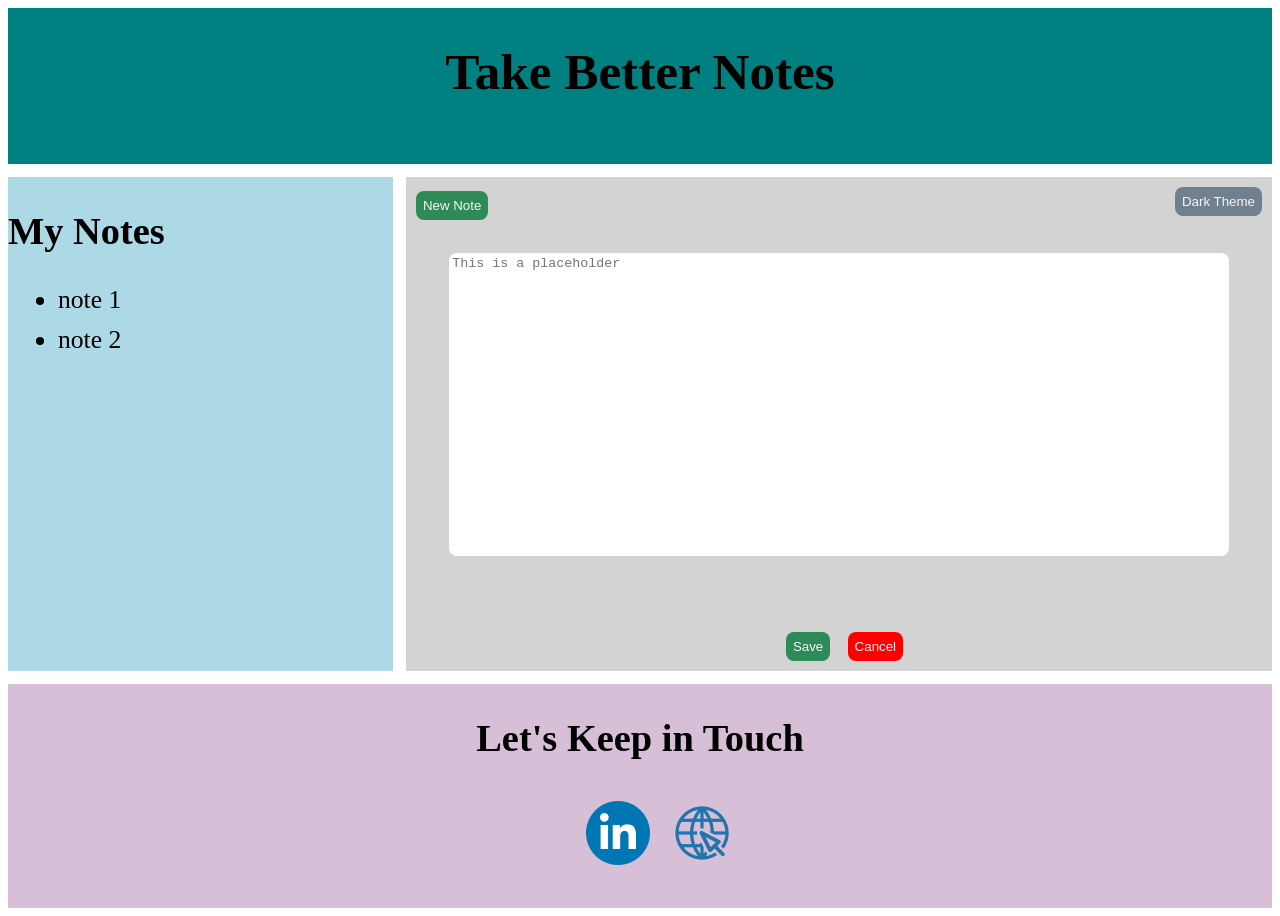
==== index.html @ 23d9dde3 "renaming" ====
<!DOCTYPE html>
<html lang="en">
<head>
<meta charset+"utf-8">
<title>Activity 8</title>
<link href="working.css" rel="stylesheet">

</head>
<body>
    <header>
        <h1>Take Better Notes</h1>
    </header>

    <main>
        <form>
            <input id ="new" type="button" value="New Note">
            <input id="Dark" type="button" value="Dark Theme">
            <div id="workn">
            <textarea name="message" placeholder="This is a placeholder"></textarea>
            </div>
            <ul class="foot">
                <li><input id="save" type="submit" value="Save"></li>
                <li><input id="cancel" type="reset" value="Cancel"></li>
            </ul>
        </form>
    </main>
    <nav>
        <h2>My Notes</h2>
        <ul>
            <li>note 1</li>
            <li>note 2</li>
        </ul>
    </nav>

    <footer>
        <h2>Let's Keep in Touch</h2>
        <ul class="foot">
            <li><img src="iconfinder_social-linkedin-circle_771370.png" alt="linkedin in"></li>
            <li><img src="Internet_Line-02-512.webp" alt="linkedin in mouse"></li>
            
        </ul>
    </footer>

</body>
</html>
---- working.css ----
.foot{
    list-style-type: none;
    display: flex;
    flex-direction: row;
    align-content: center;
    justify-content: center;
}
li{
    margin: 10px;
}

body{
    font-family: serif;
    display: grid;
    gap: 1vmax;
    height: 100vh;
    grid-template-columns: repeat(5, fr);
    grid-template-rows: repeat(4, 1fr);
    min-height: 100%;
    font-size: 2vmax;

}
header{
    background-color: teal;
    grid-column: 1/5;
    grid-row: 1/2;
    text-align: center;
    align-items: center;
    
}

main{
    background-color: lightgray;
    grid-column: 2/5;
    grid-row:2/5;
}
nav{
    grid-row:2/5;
    grid-column: 1 / 2;
     background-color: lightblue;

}
textarea {
    margin: 5%;
    width: 90%;
    height: 100%;
    max-height: 85%;
    box-sizing: border-box;
    border-color: transparent;
    border-radius: 8px;
    resize: none;
}

footer{
    background-color: thistle;
    grid-column: 1/5;
    text-align: center;

}
li img{
    max-width: 5vw;
}
li input{
    position: absolute;
    bottom: 10px;
}
main {
    height: 3fr;
    position: relative;
}
#save {
    align-items: center;
    right: 51%;
    background-color: seagreen;


}
#cancel{
    background-color: red;
    left: 51%;
}
#Dark{
    position: relative;
    float: right;
    right: 10px;
    top: 10px;
    background-color: slategray;
}
#new{
    position: relative;
    left: 10px;
    top: 10px;
    background-color: seagreen;

}
input{
    padding: 5px;
    border-radius: 8px;
    color: whitesmoke;
    border-color: transparent;
}
#workn{
    height: 90%;

}
form {
    height: 80%;
}
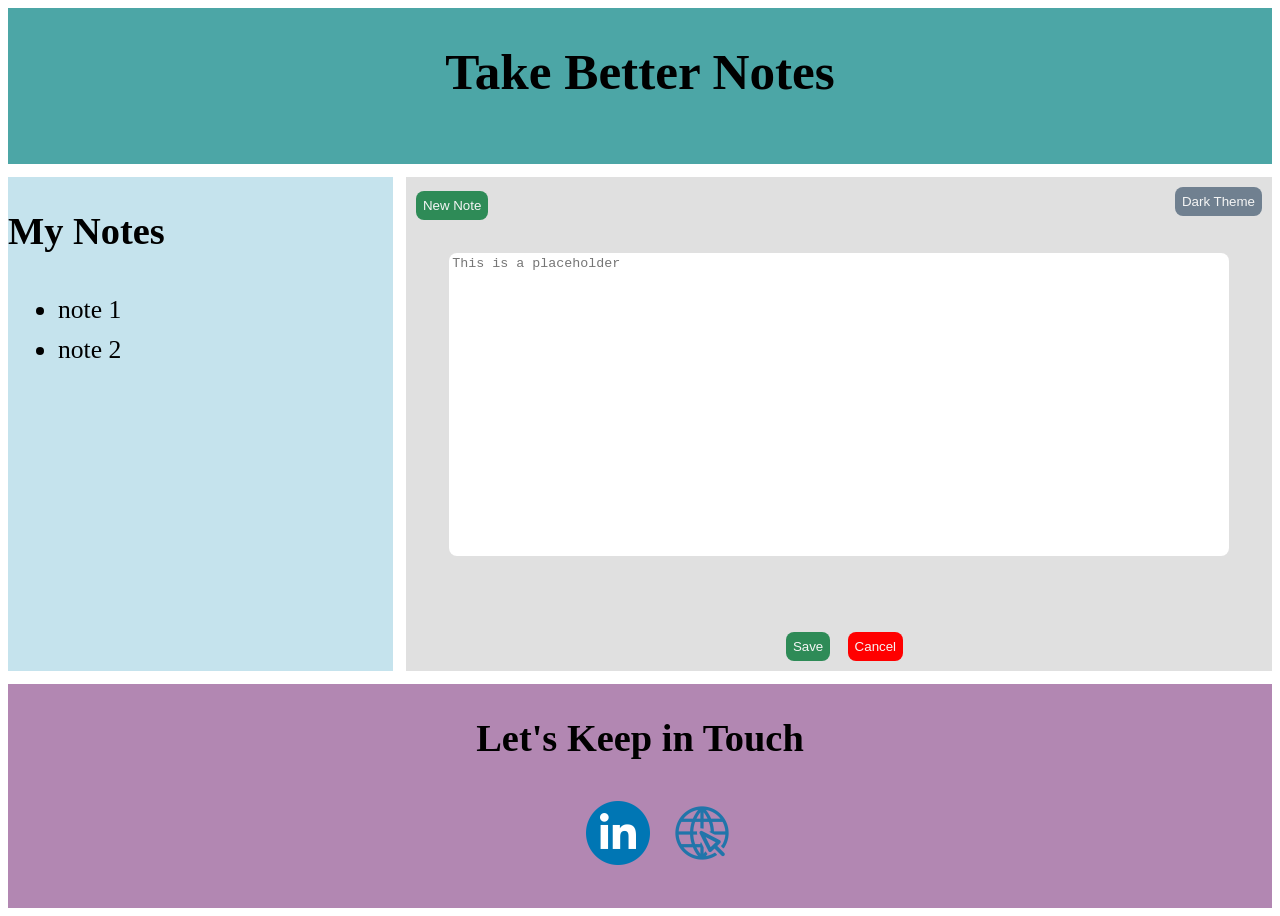
==== commit 6ac9965d: "added js this should now meet all of what was asked" ====
--- a/index.html
+++ b/index.html
@@ -3,43 +3,45 @@
 <head>
 <meta charset+"utf-8">
 <title>Activity 8</title>
-<link href="working.css" rel="stylesheet">
+<link href="nothtml/working.css" rel="stylesheet">
 
 </head>
-<body>
+<body >
     <header>
         <h1>Take Better Notes</h1>
     </header>
-
+    <div id="overlay" onclick="off()"></div>
     <main>
         <form>
-            <input id ="new" type="button" value="New Note">
-            <input id="Dark" type="button" value="Dark Theme">
+            <input id ="new" type="button" value="New Note" onClick="newno()">
+            <input id="Dark" type="button" value="Dark Theme" onclick="on()">
             <div id="workn">
-            <textarea name="message" placeholder="This is a placeholder"></textarea>
+            <textarea id= "tb"name="message" placeholder="This is a placeholder"></textarea>
             </div>
             <ul class="foot">
-                <li><input id="save" type="submit" value="Save"></li>
-                <li><input id="cancel" type="reset" value="Cancel"></li>
+                <li><input id="save" type="button" value="Save" onClick="sav()"></li>
+                <li><input id="cancel" type="reset" value="Cancel" onClick="cancl()"></li>
             </ul>
         </form>
     </main>
     <nav>
         <h2>My Notes</h2>
-        <ul>
-            <li>note 1</li>
-            <li>note 2</li>
+        <ul id = "eheh">
+            <li id="note one" onClick="reply_click(this.id)">note 1</li>
+            <li id="note two" onClick="reply_click(this.id)">note 2</li>
         </ul>
     </nav>
 
     <footer>
         <h2>Let's Keep in Touch</h2>
         <ul class="foot">
-            <li><img src="iconfinder_social-linkedin-circle_771370.png" alt="linkedin in"></li>
-            <li><img src="Internet_Line-02-512.webp" alt="linkedin in mouse"></li>
+            <li><img src="nothtml/iconfinder_social-linkedin-circle_771370.png" alt="linkedin in"></li>
+            <li><img src="nothtml/Internet_Line-02-512.webp" alt="linkedin in mouse"></li>
             
         </ul>
     </footer>
 
 </body>
+
+<script src="nothtml/js_forassign2.js"></script>
 </html>
--- a/nothtml/working.css
+++ b/nothtml/working.css
@@ -0,0 +1,127 @@
+
+.foot{
+    list-style-type: none;
+    display: flex;
+    flex-direction: row;
+    align-content: center;
+    justify-content: center;
+}
+li{
+    margin: 10px;
+}
+
+body{
+    font-family: serif;
+    display: grid;
+    gap: 1vmax;
+    height: 100vh;
+    grid-template-columns: repeat(5, fr);
+    grid-template-rows: repeat(4, 1fr);
+    min-height: 100%;
+    font-size: 2vmax;
+
+}
+header{
+    background-color: rgba(0, 128, 128,0.7);
+    grid-column: 1/5;
+    grid-row: 1/2;
+    text-align: center;
+    align-items: center;
+    
+}
+
+main{
+    background-color: rgba(211, 211, 211,0.7);
+    grid-column: 2/5;
+    grid-row:2/5;
+}
+nav{
+    grid-row:2/5;
+    grid-column: 1 / 2;
+     background-color: rgba(173, 216, 230,0.7);
+
+}
+textarea {
+    margin: 5%;
+    width: 90%;
+    height: 100%;
+    max-height: 85%;
+    box-sizing: border-box;
+    border-color: transparent;
+    border-radius: 8px;
+    resize: none;
+}
+
+footer{
+    background-color: rgba(146, 85, 146, 0.7);
+    grid-column: 1/5;
+    text-align: center;
+
+}
+li img{
+    max-width: 5vw;
+}
+li input{
+    position: absolute;
+    bottom: 10px;
+}
+main {
+    height: 3fr;
+    position: relative;
+}
+#save {
+    align-items: center;
+    right: 51%;
+    background-color: seagreen;
+
+
+}
+#cancel{
+    background-color: red;
+    left: 51%;
+}
+#Dark{
+    position: relative;
+    float: right;
+    right: 10px;
+    top: 10px;
+    background-color: slategray;
+}
+#new{
+    position: relative;
+    left: 10px;
+    top: 10px;
+    background-color: seagreen;
+
+}
+input{
+    padding: 5px;
+    border-radius: 8px;
+    color: whitesmoke;
+    border-color: transparent;
+}
+#workn{
+    height: 90%;
+
+}
+form {
+    height: 80%;
+}
+#overlay {
+    position: fixed;
+    display: none;
+    width: 100%;
+    height: 100%;
+    top: 0;
+    left: 0;
+    right: 0;
+    bottom: 0;
+    background-color: rgba(0, 0, 0, 0.411);
+    z-index: 2;
+    cursor: pointer;
+}
+#eheh{overflow:hidden; 
+    overflow-y:scroll;
+    max-height: 75%;
+
+}
